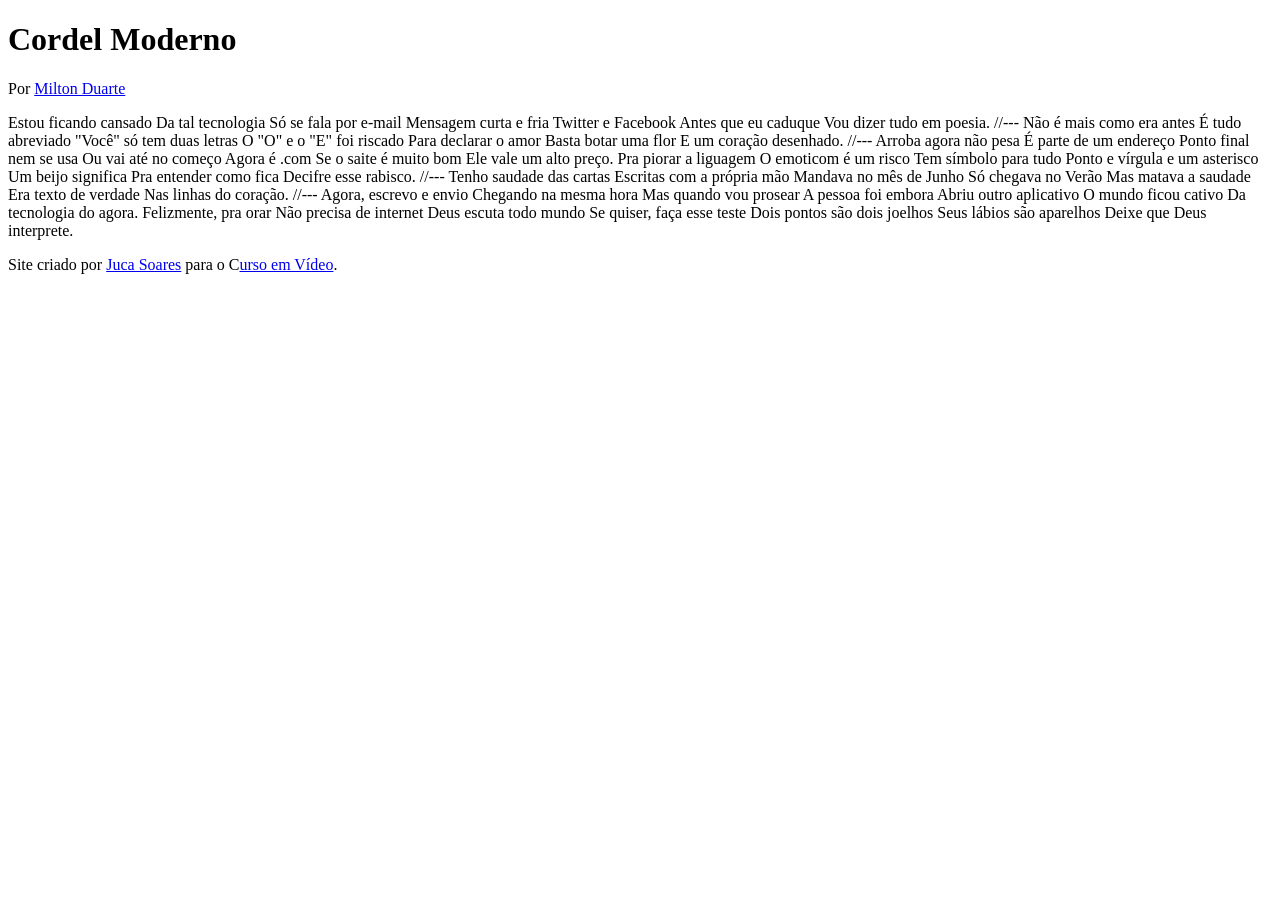
==== desafios/desafio_12/index.html @ d540b223 "atualizei o desafio" ====
<!DOCTYPE html>
<html lang="pt-br">
<head>
    <meta charset="UTF-8">
    <meta name="viewport" content="width=device-width, initial-scale=1.0">
    <title>Cordel Moderno</title>
</head>
<body>
<header>
    <h1>
        Cordel Moderno
    </h1>
    <p>Por <a href="https://www.recantodasletras.com.br/poesias/3186743" target="_blank">Milton Duarte</a></p>
</header>

    Estou ficando cansado
    Da tal tecnologia
    Só se fala por e-mail
    Mensagem curta e fria
    Twitter e Facebook
    Antes que eu caduque
    Vou dizer tudo em poesia.

    //---

    Não é mais como era antes
    É tudo abreviado
    "Você" só tem duas letras
    O "O" e o "E" foi riscado
    Para declarar o amor
    Basta botar uma flor
    E um coração desenhado.

    //---

    Arroba agora não pesa
    É parte de um endereço
    Ponto final nem se usa
    Ou vai até no começo
    Agora é .com
    Se o saite é muito bom
    Ele vale um alto preço.

    Pra piorar a liguagem
    O emoticom é um risco
    Tem símbolo para tudo
    Ponto e vírgula e um asterisco
    Um beijo significa
    Pra entender como fica
    Decifre esse rabisco.

    //---

    Tenho saudade das cartas
    Escritas com a própria mão
    Mandava no mês de Junho
    Só chegava no Verão
    Mas matava a saudade
    Era texto de verdade
    Nas linhas do coração.

    //---

    Agora, escrevo e envio
    Chegando na mesma hora
    Mas quando vou prosear
    A pessoa foi embora
    Abriu outro aplicativo
    O mundo ficou cativo
    Da tecnologia do agora.

    Felizmente, pra orar
    Não precisa de internet
    Deus escuta todo mundo
    Se quiser, faça esse teste
    Dois pontos são dois joelhos
    Seus lábios são aparelhos
    Deixe que Deus interprete.

    <footer>
        <p>Site criado por <a href="https://github.com/JucaSoares" target="_blank">Juca Soares</a> para o C<a href="https://cursoemvideo.com" target="_blank">urso em Vídeo</a>.</p>
    </footer>
</body>
</html>
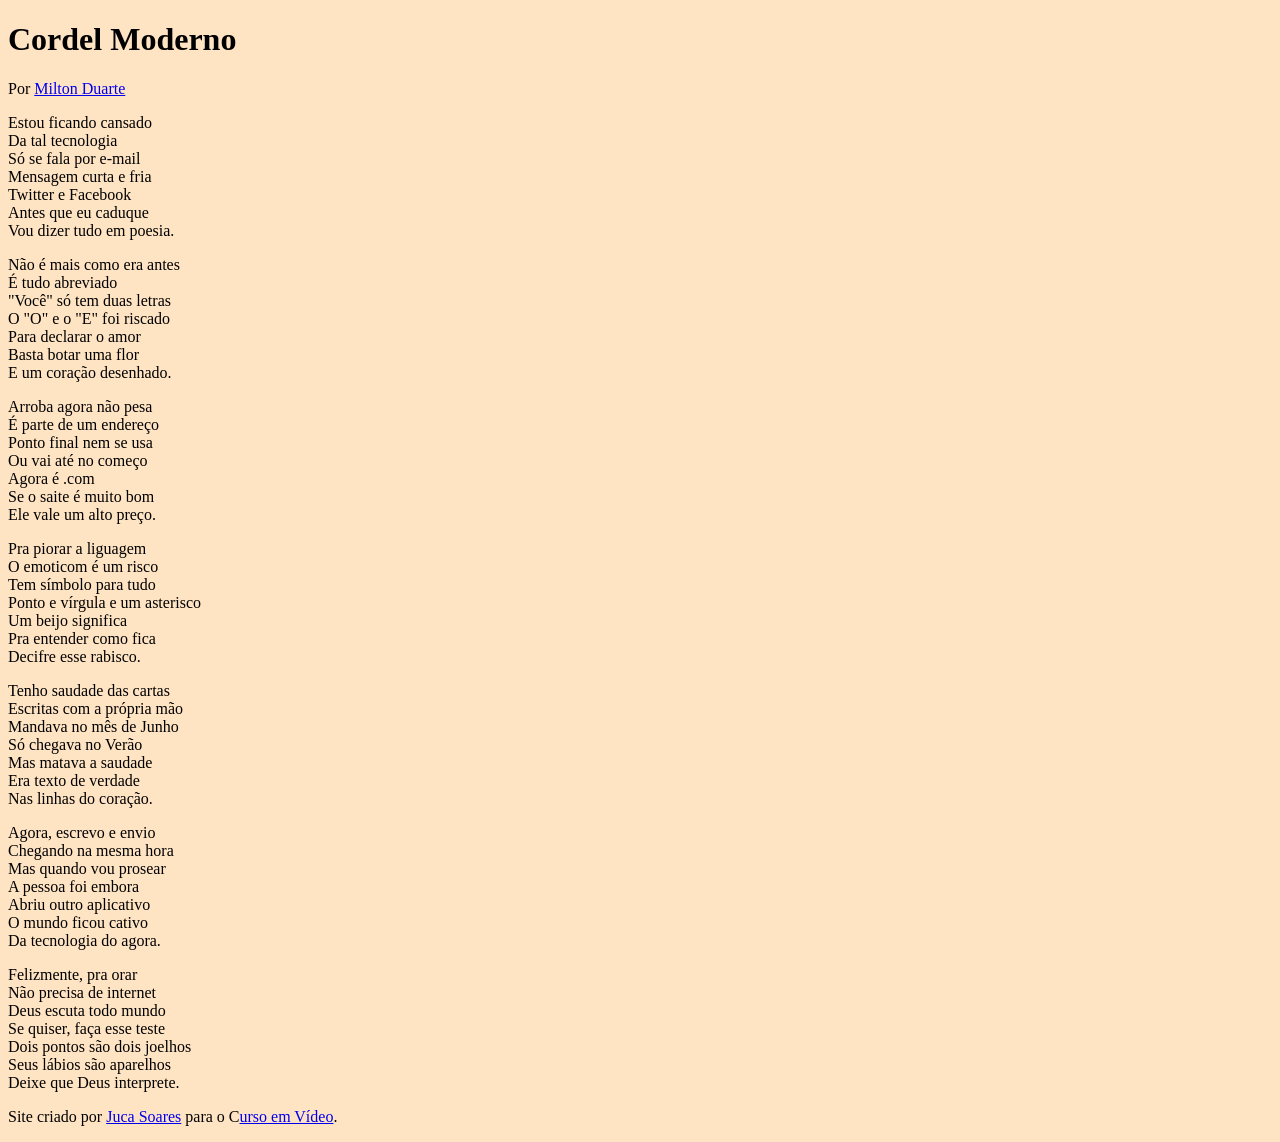
==== commit 3f6e4791: "Criado a folha de estilo" ====
--- a/desafios/desafio_12/index.html
+++ b/desafios/desafio_12/index.html
@@ -4,6 +4,7 @@
     <meta charset="UTF-8">
     <meta name="viewport" content="width=device-width, initial-scale=1.0">
     <title>Cordel Moderno</title>
+    <link rel="stylesheet" href="estilo/style.css">
 </head>
 <body>
 <header>
@@ -12,70 +13,83 @@
     </h1>
     <p>Por <a href="https://www.recantodasletras.com.br/poesias/3186743" target="_blank">Milton Duarte</a></p>
 </header>
+    <section>
+        <p>
+            Estou ficando cansado <br>
+            Da tal tecnologia <br>
+            Só se fala por e-mail <br>
+            Mensagem curta e fria <br>
+            Twitter e Facebook <br>
+            Antes que eu caduque <br>
+            Vou dizer tudo em poesia. <br>
+        </p>
+    </section>
 
-    Estou ficando cansado
-    Da tal tecnologia
-    Só se fala por e-mail
-    Mensagem curta e fria
-    Twitter e Facebook
-    Antes que eu caduque
-    Vou dizer tudo em poesia.
+    <section>
+        <p>
+            Não é mais como era antes <br>
+            É tudo abreviado <br>
+            "Você" só tem duas letras <br>
+            O "O" e o "E" foi riscado <br>
+            Para declarar o amor <br>
+            Basta botar uma flor <br>
+            E um coração desenhado. <br>
+        </p>
+    </section>
 
-    //---
+    <section>
+        <p>
+            Arroba agora não pesa <br>
+            É parte de um endereço <br>
+            Ponto final nem se usa <br>
+            Ou vai até no começo <br>
+            Agora é .com <br>
+            Se o saite é muito bom <br>
+            Ele vale um alto preço. <br>
+        </p>
+        <p>    
+            Pra piorar a liguagem <br>
+            O emoticom é um risco <br>
+            Tem símbolo para tudo <br>
+            Ponto e vírgula e um asterisco <br>
+            Um beijo significa <br>
+            Pra entender como fica <br>
+            Decifre esse rabisco. <br>
+        </p>
+    </section>
 
-    Não é mais como era antes
-    É tudo abreviado
-    "Você" só tem duas letras
-    O "O" e o "E" foi riscado
-    Para declarar o amor
-    Basta botar uma flor
-    E um coração desenhado.
+    <section>
+        <p>
+            Tenho saudade das cartas <br>
+            Escritas com a própria mão <br>
+            Mandava no mês de Junho <br>
+            Só chegava no Verão <br>
+            Mas matava a saudade <br>
+            Era texto de verdade <br>
+            Nas linhas do coração. <br>
+        </p>
+    </section>
 
-    //---
-
-    Arroba agora não pesa
-    É parte de um endereço
-    Ponto final nem se usa
-    Ou vai até no começo
-    Agora é .com
-    Se o saite é muito bom
-    Ele vale um alto preço.
-
-    Pra piorar a liguagem
-    O emoticom é um risco
-    Tem símbolo para tudo
-    Ponto e vírgula e um asterisco
-    Um beijo significa
-    Pra entender como fica
-    Decifre esse rabisco.
-
-    //---
-
-    Tenho saudade das cartas
-    Escritas com a própria mão
-    Mandava no mês de Junho
-    Só chegava no Verão
-    Mas matava a saudade
-    Era texto de verdade
-    Nas linhas do coração.
-
-    //---
-
-    Agora, escrevo e envio
-    Chegando na mesma hora
-    Mas quando vou prosear
-    A pessoa foi embora
-    Abriu outro aplicativo
-    O mundo ficou cativo
-    Da tecnologia do agora.
-
-    Felizmente, pra orar
-    Não precisa de internet
-    Deus escuta todo mundo
-    Se quiser, faça esse teste
-    Dois pontos são dois joelhos
-    Seus lábios são aparelhos
-    Deixe que Deus interprete.
+    <section>
+        <p>
+            Agora, escrevo e envio <br>
+            Chegando na mesma hora <br>
+            Mas quando vou prosear <br>
+            A pessoa foi embora <br>
+            Abriu outro aplicativo <br>
+            O mundo ficou cativo <br>
+            Da tecnologia do agora. <br>
+        </p>
+        <p> 
+            Felizmente, pra orar <br>
+            Não precisa de internet <br>
+            Deus escuta todo mundo <br>
+            Se quiser, faça esse teste <br>
+            Dois pontos são dois joelhos <br>
+            Seus lábios são aparelhos <br>
+            Deixe que Deus interprete. <br>
+        </p>
+    </section>
 
     <footer>
         <p>Site criado por <a href="https://github.com/JucaSoares" target="_blank">Juca Soares</a> para o C<a href="https://cursoemvideo.com" target="_blank">urso em Vídeo</a>.</p>
--- a/desafios/desafio_12/estilo/style.css
+++ b/desafios/desafio_12/estilo/style.css
@@ -0,0 +1,5 @@
+@charset "UTF-8";
+
+body {
+    background-color: bisque;
+}
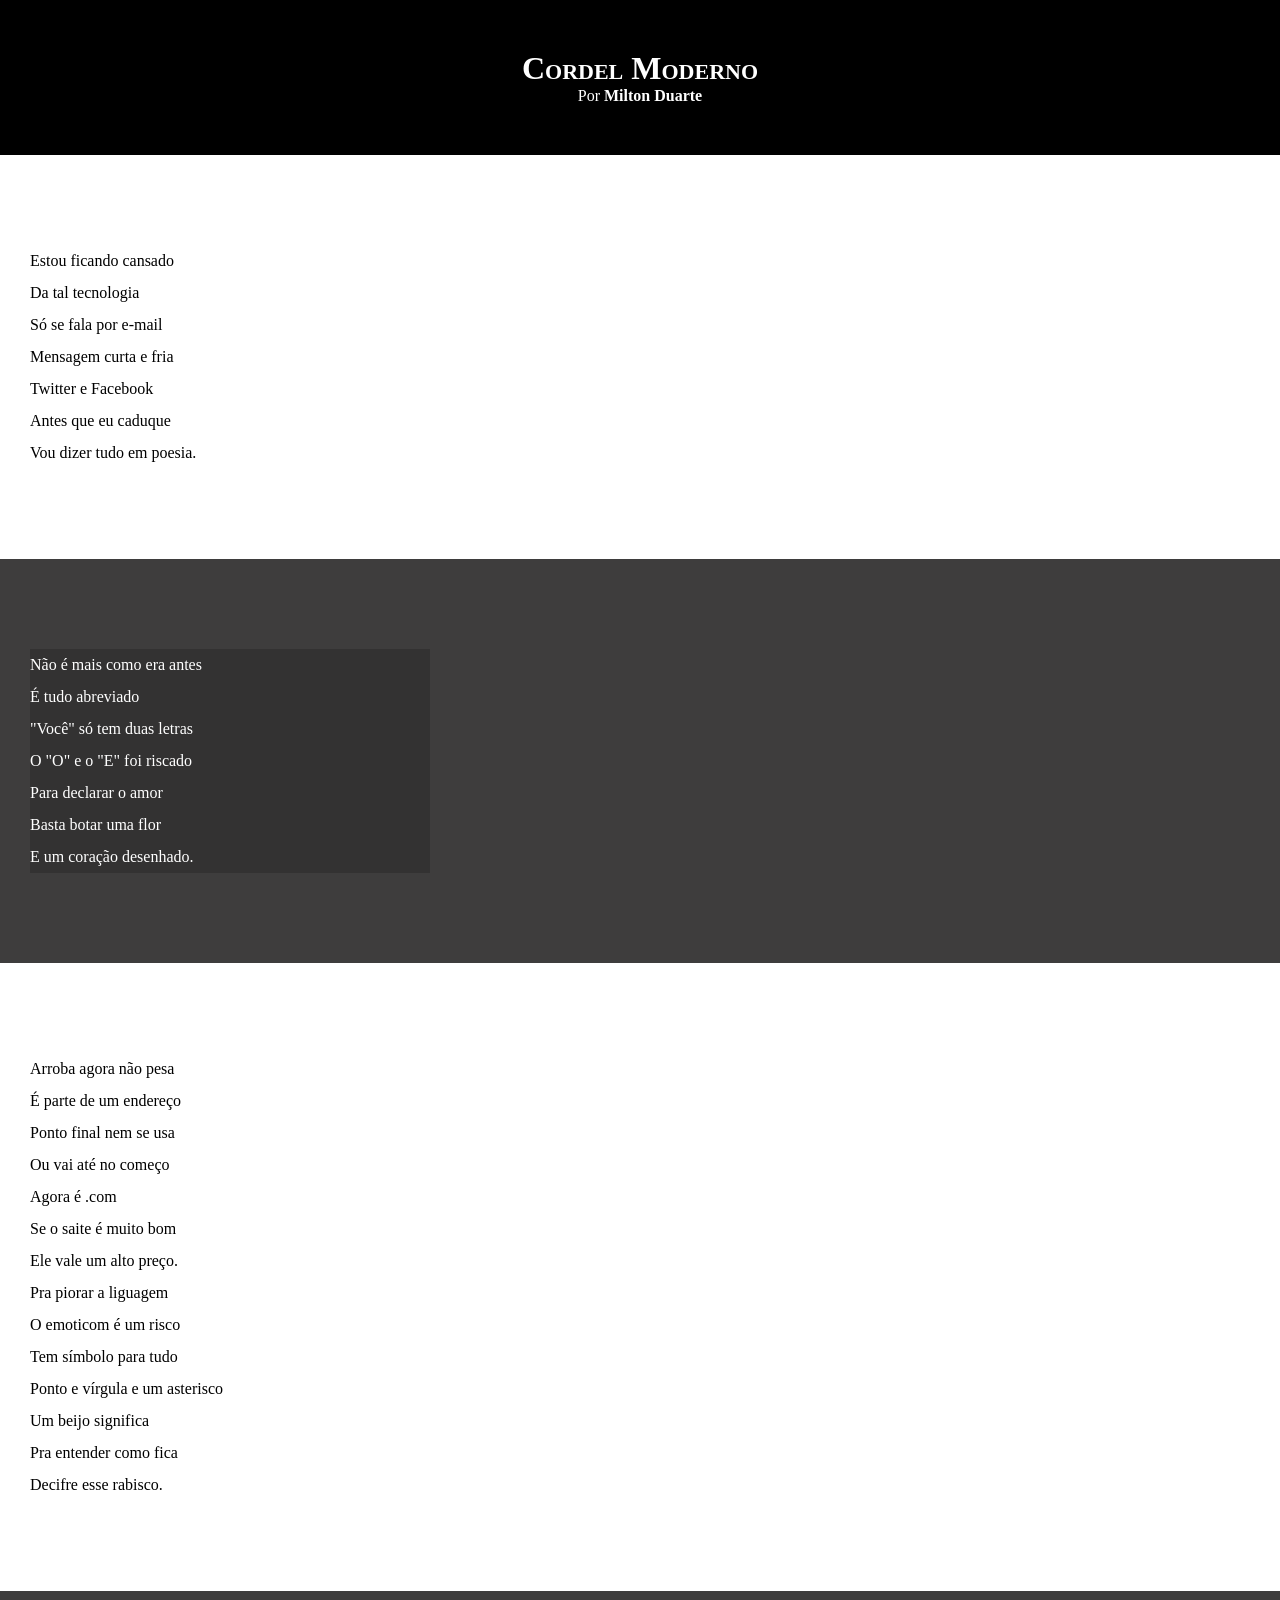
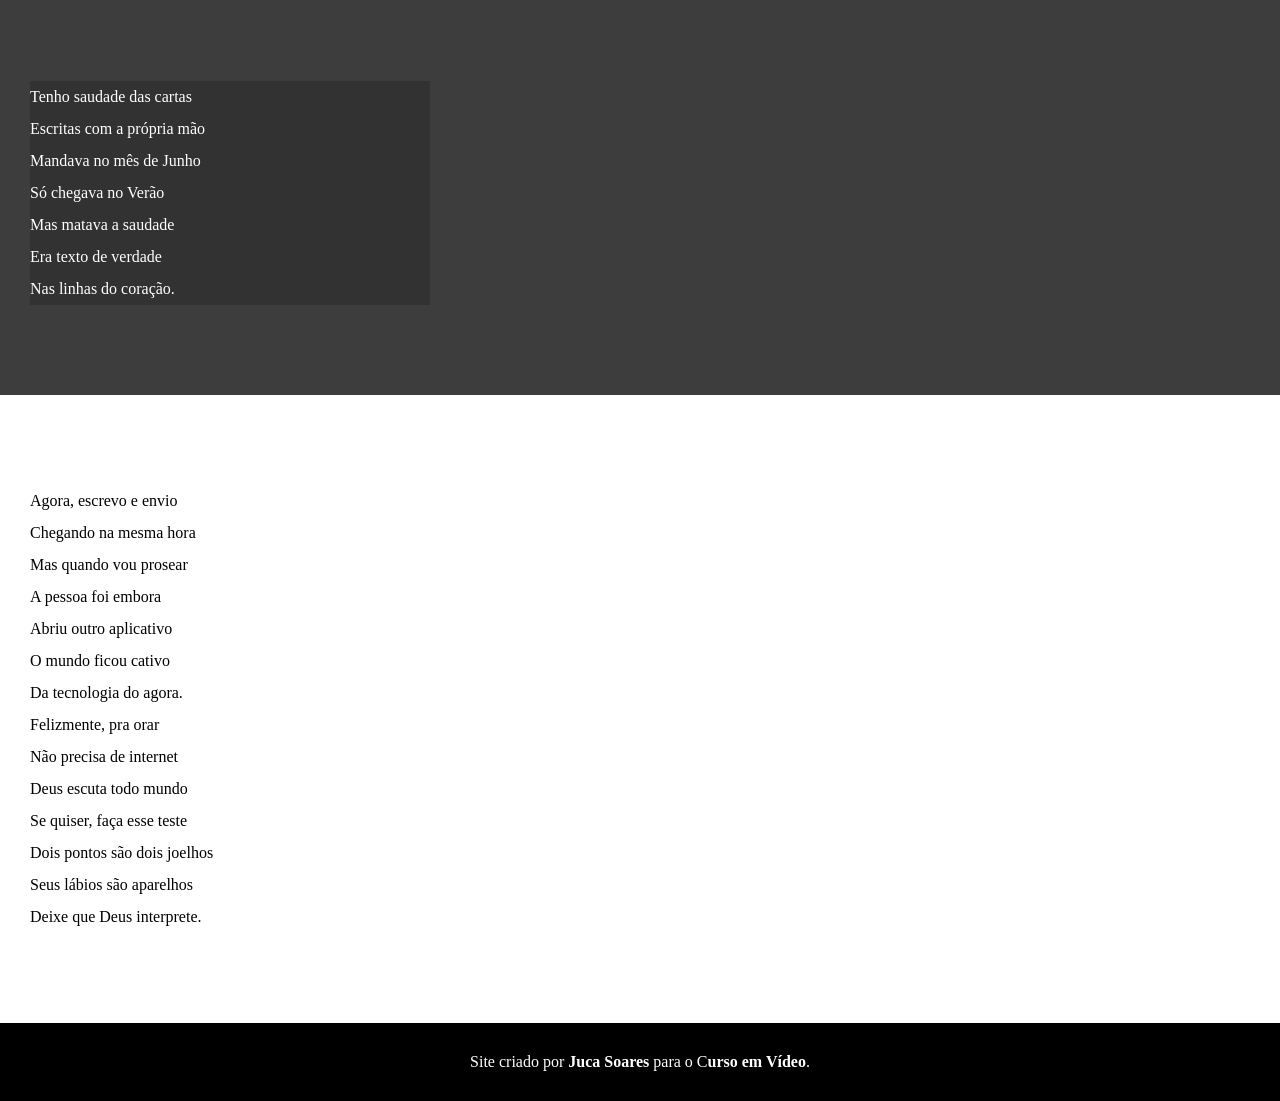
==== commit 2108675f: "Atualização da folha de estilo" ====
--- a/desafios/desafio_12/index.html
+++ b/desafios/desafio_12/index.html
@@ -13,7 +13,7 @@
     </h1>
     <p>Por <a href="https://www.recantodasletras.com.br/poesias/3186743" target="_blank">Milton Duarte</a></p>
 </header>
-    <section>
+    <section class="normal">
         <p>
             Estou ficando cansado <br>
             Da tal tecnologia <br>
@@ -25,7 +25,7 @@
         </p>
     </section>
 
-    <section>
+    <section class="imagem">
         <p>
             Não é mais como era antes <br>
             É tudo abreviado <br>
@@ -37,7 +37,7 @@
         </p>
     </section>
 
-    <section>
+    <section class="normal">
         <p>
             Arroba agora não pesa <br>
             É parte de um endereço <br>
@@ -58,7 +58,7 @@
         </p>
     </section>
 
-    <section>
+    <section class="imagem">
         <p>
             Tenho saudade das cartas <br>
             Escritas com a própria mão <br>
@@ -70,7 +70,7 @@
         </p>
     </section>
 
-    <section>
+    <section class="normal">
         <p>
             Agora, escrevo e envio <br>
             Chegando na mesma hora <br>
--- a/desafios/desafio_12/estilo/style.css
+++ b/desafios/desafio_12/estilo/style.css
@@ -1,5 +1,65 @@
 @charset "UTF-8";
 
-body {
-    background-color: bisque;
+* {
+    margin: 0px;
+    padding: 0px;
+}
+
+html, body {
+    min-height: 100vh;
+    background-color: darkgray;
+}
+
+header {
+    background-color: black;
+    color: white;
+    text-align: center;
+}
+
+header > h1 {
+    padding-top: 50px;
+    font-variant: small-caps;
+}
+
+header > p {
+    padding-bottom: 50px;
+}
+
+header a, footer a {
+    color: white;
+    text-decoration: none;
+    font-weight: bolder;
+}
+
+header a:hover, footer a:hover {
+    text-decoration: underline;
+}
+
+section {
+    padding-top: 10vh;
+    padding-bottom: 10vh;
+    line-height: 2em;
+    padding-left: 30px;
+}
+
+section.normal {
+    background-color: white;
+    color: black;
+}
+
+section.imagem {
+    background-color: rgb(62, 61, 61);
+    color: white;
+}
+
+section.imagem > p {
+    width: 400px;
+    background-color: rgba(0, 0, 0, 0.18);
+}
+
+footer {
+    background-color: black;
+    color: white;
+    text-align: center;
+    padding: 30px;
 }
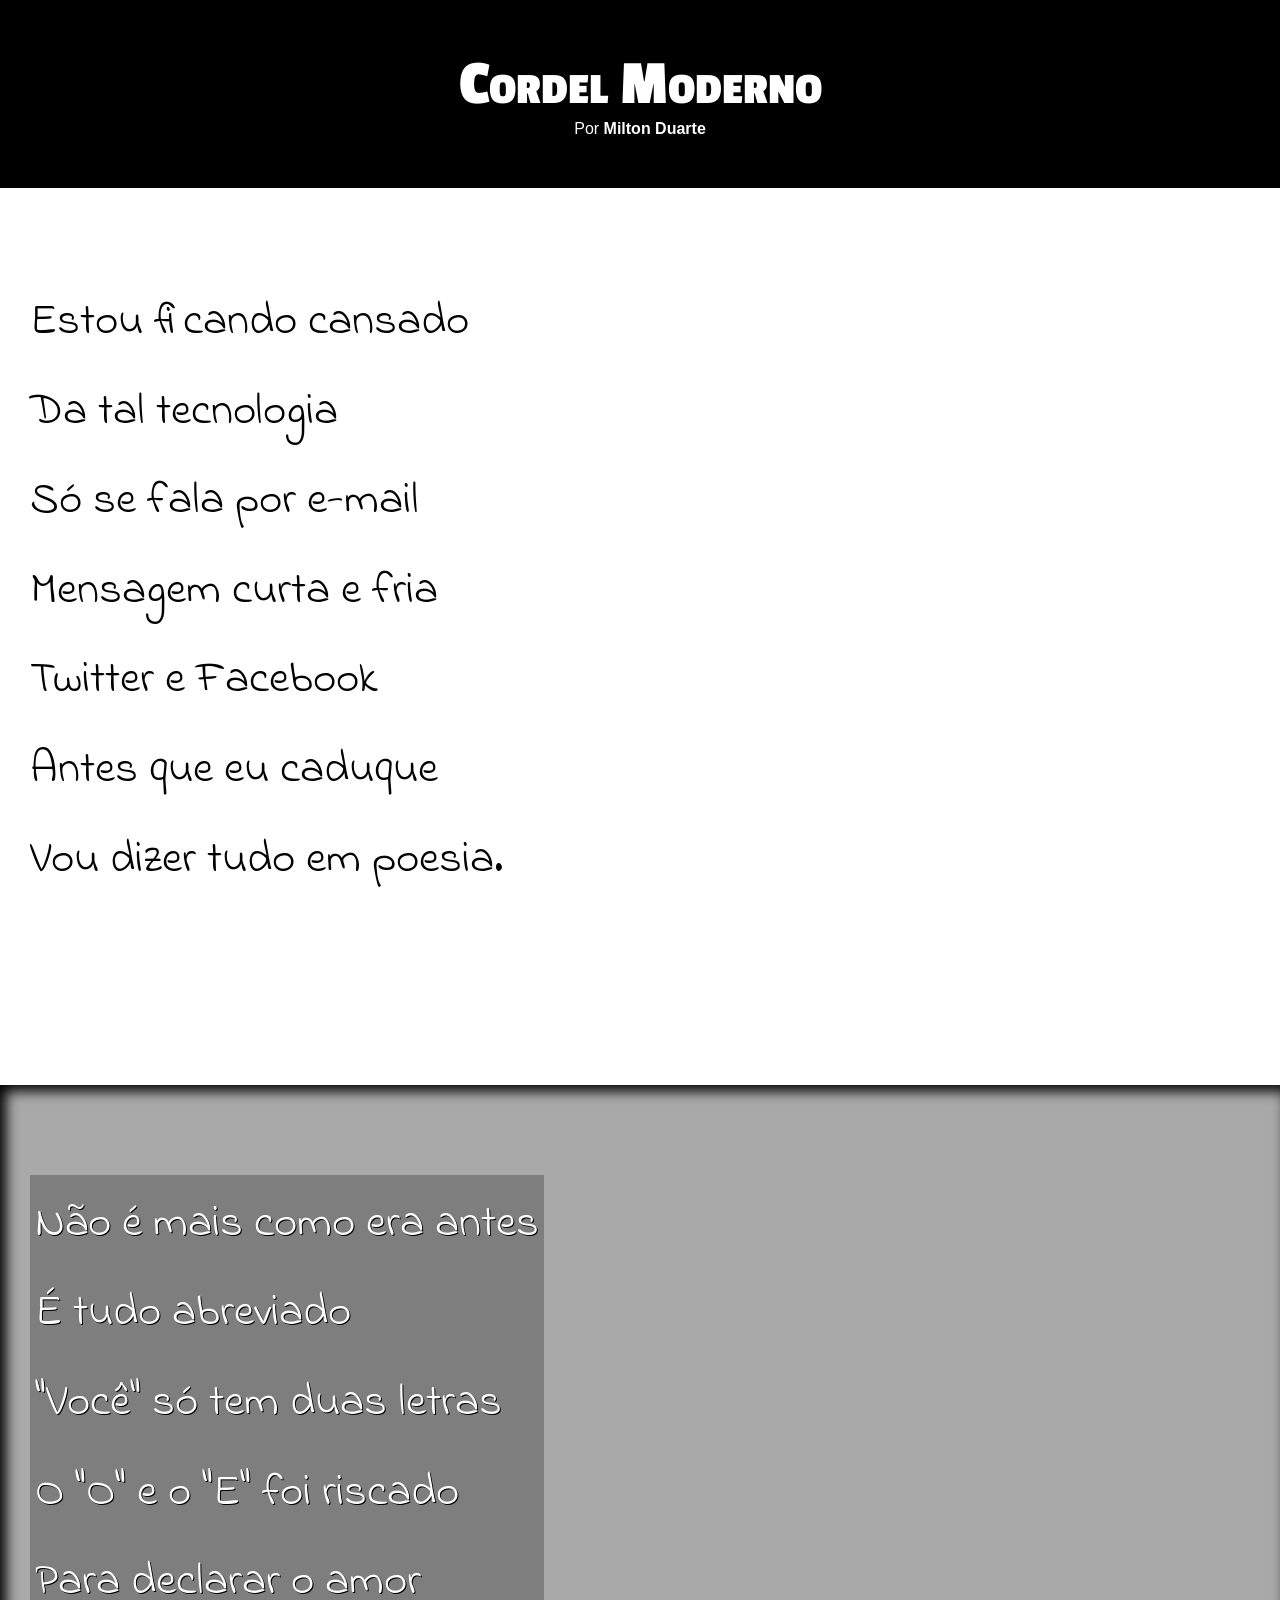
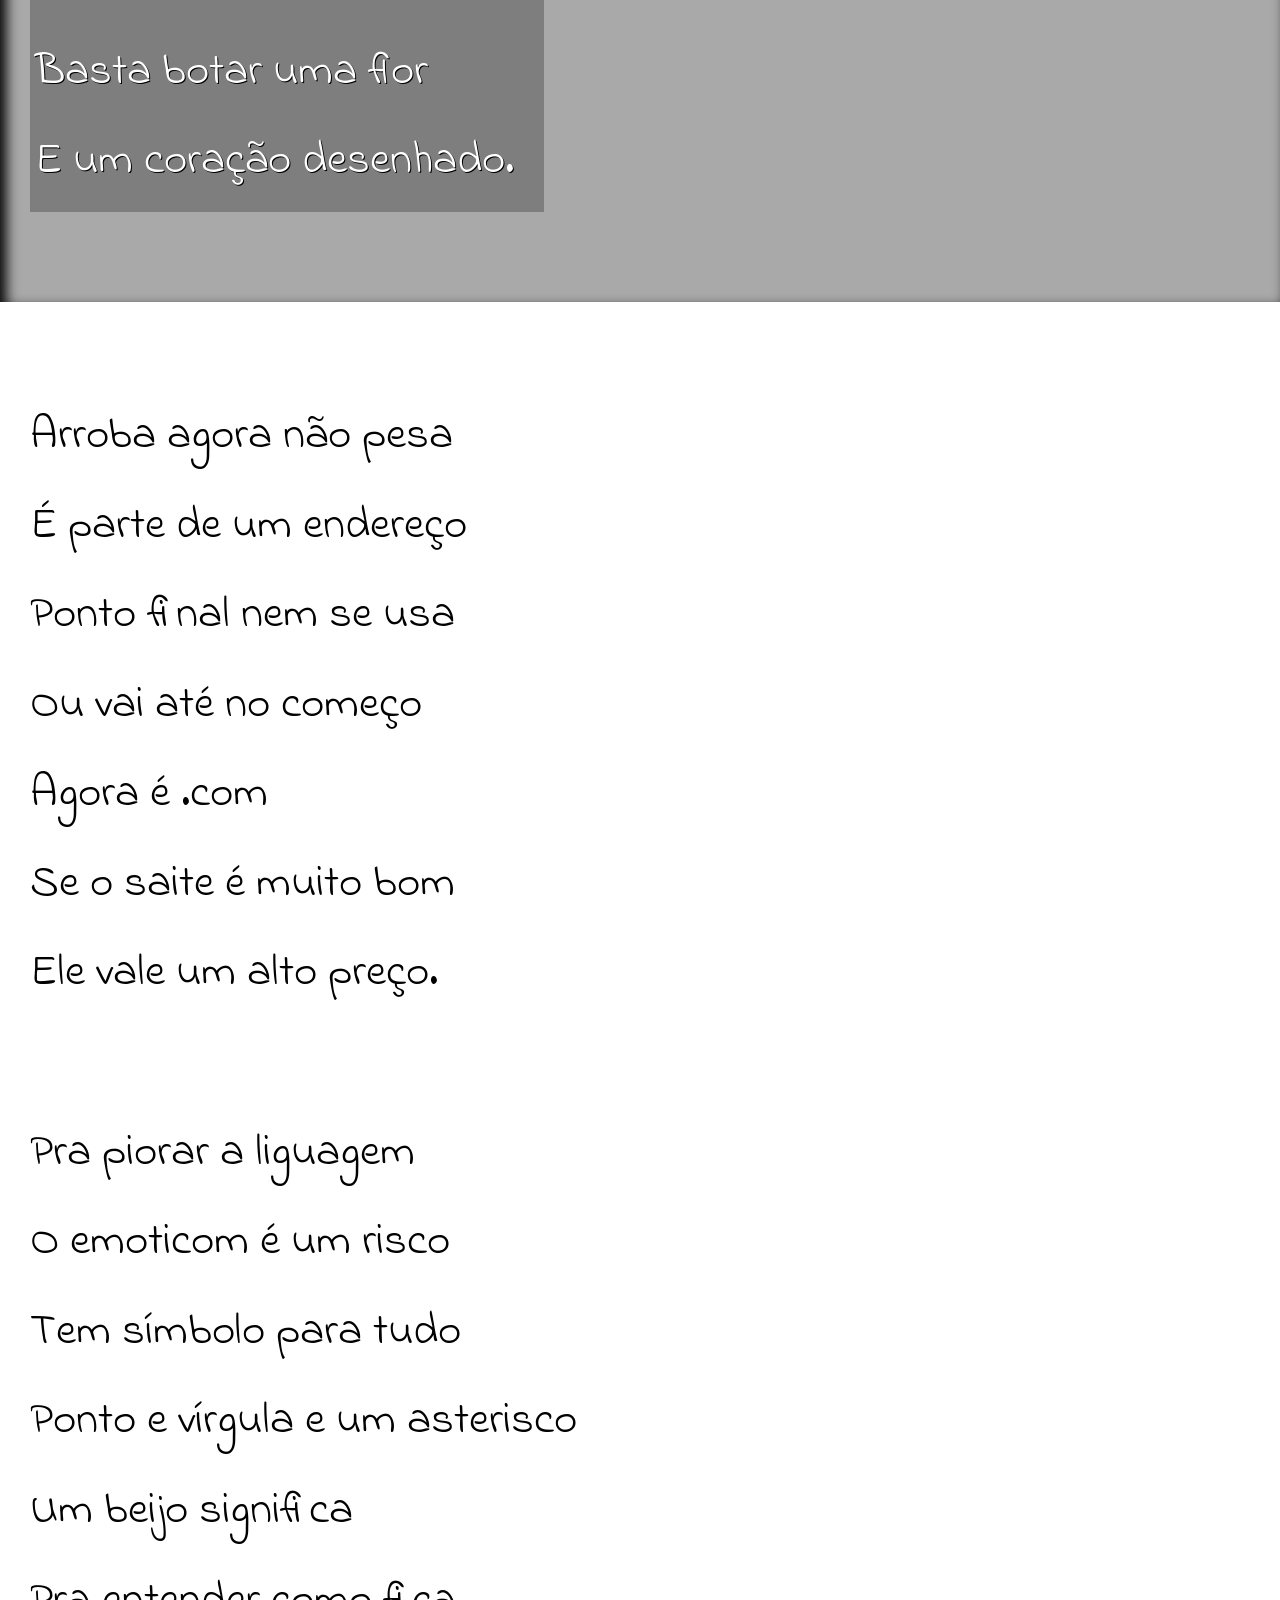
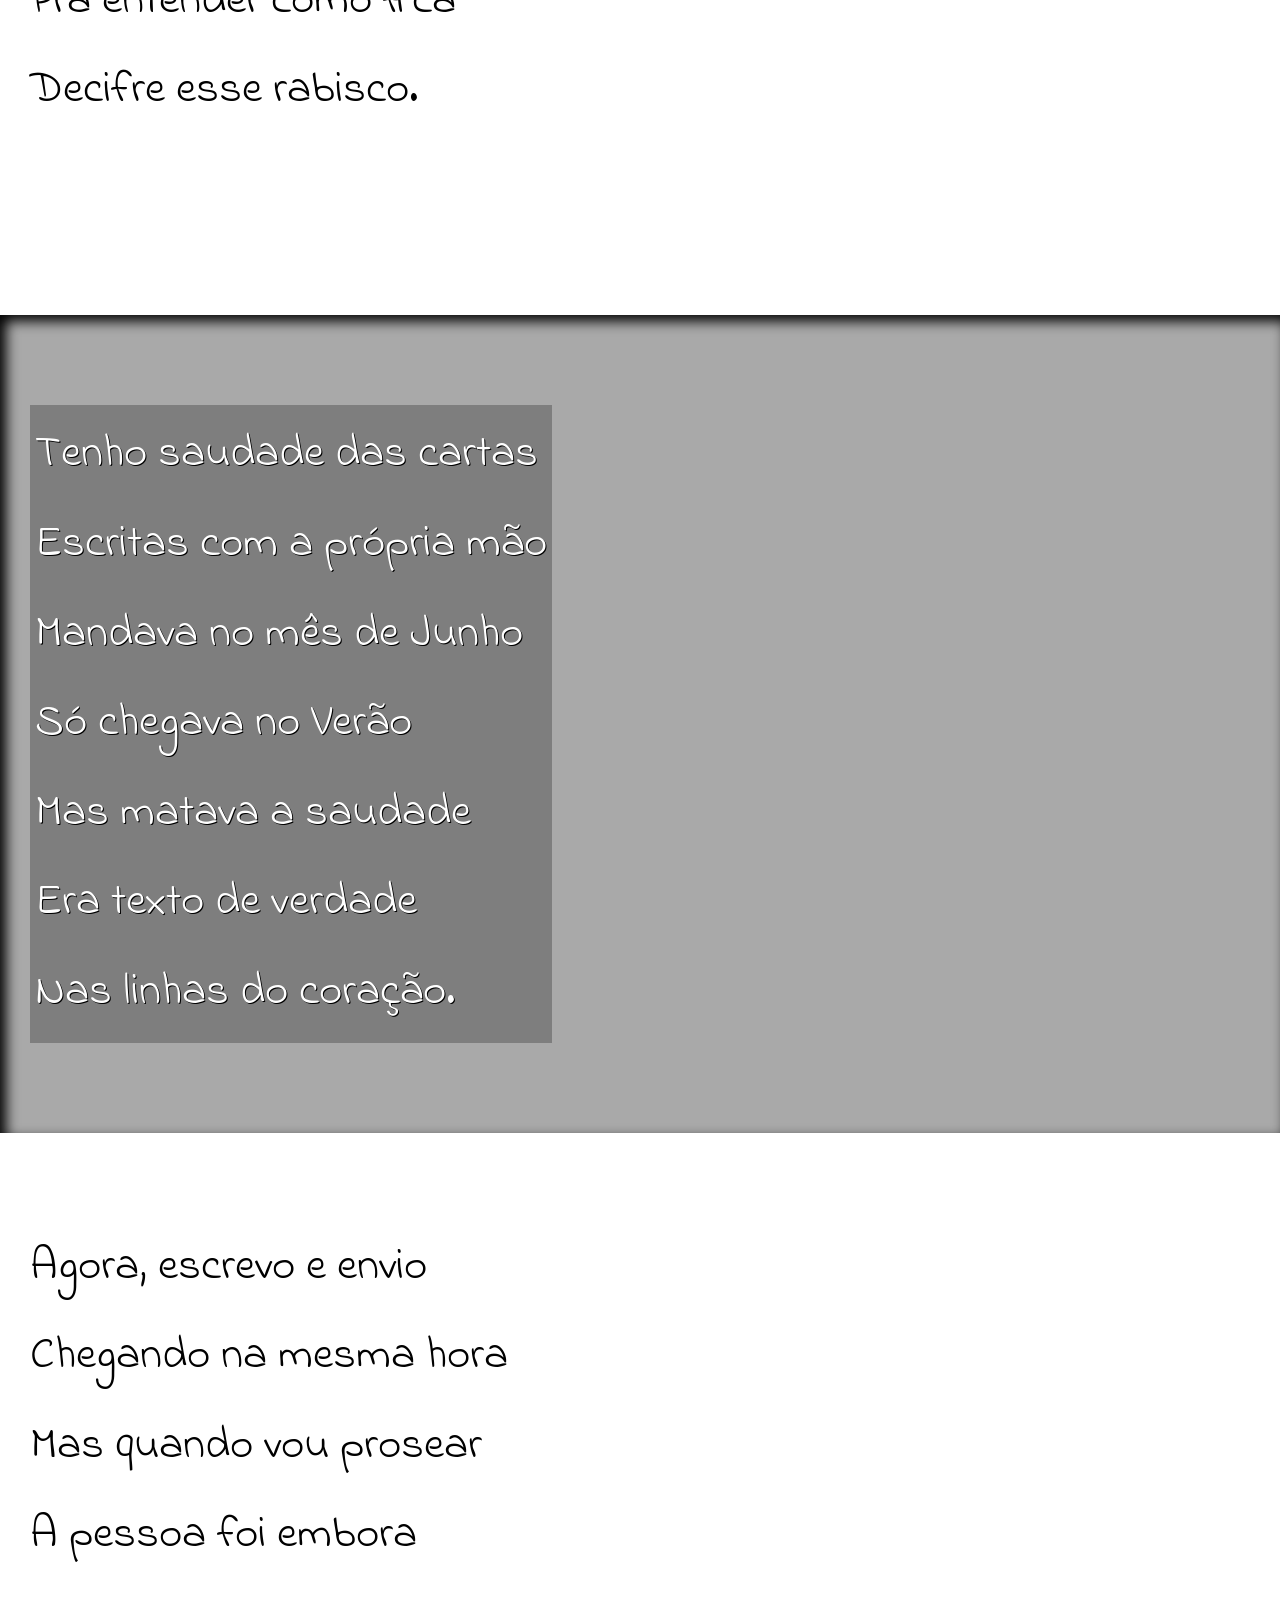
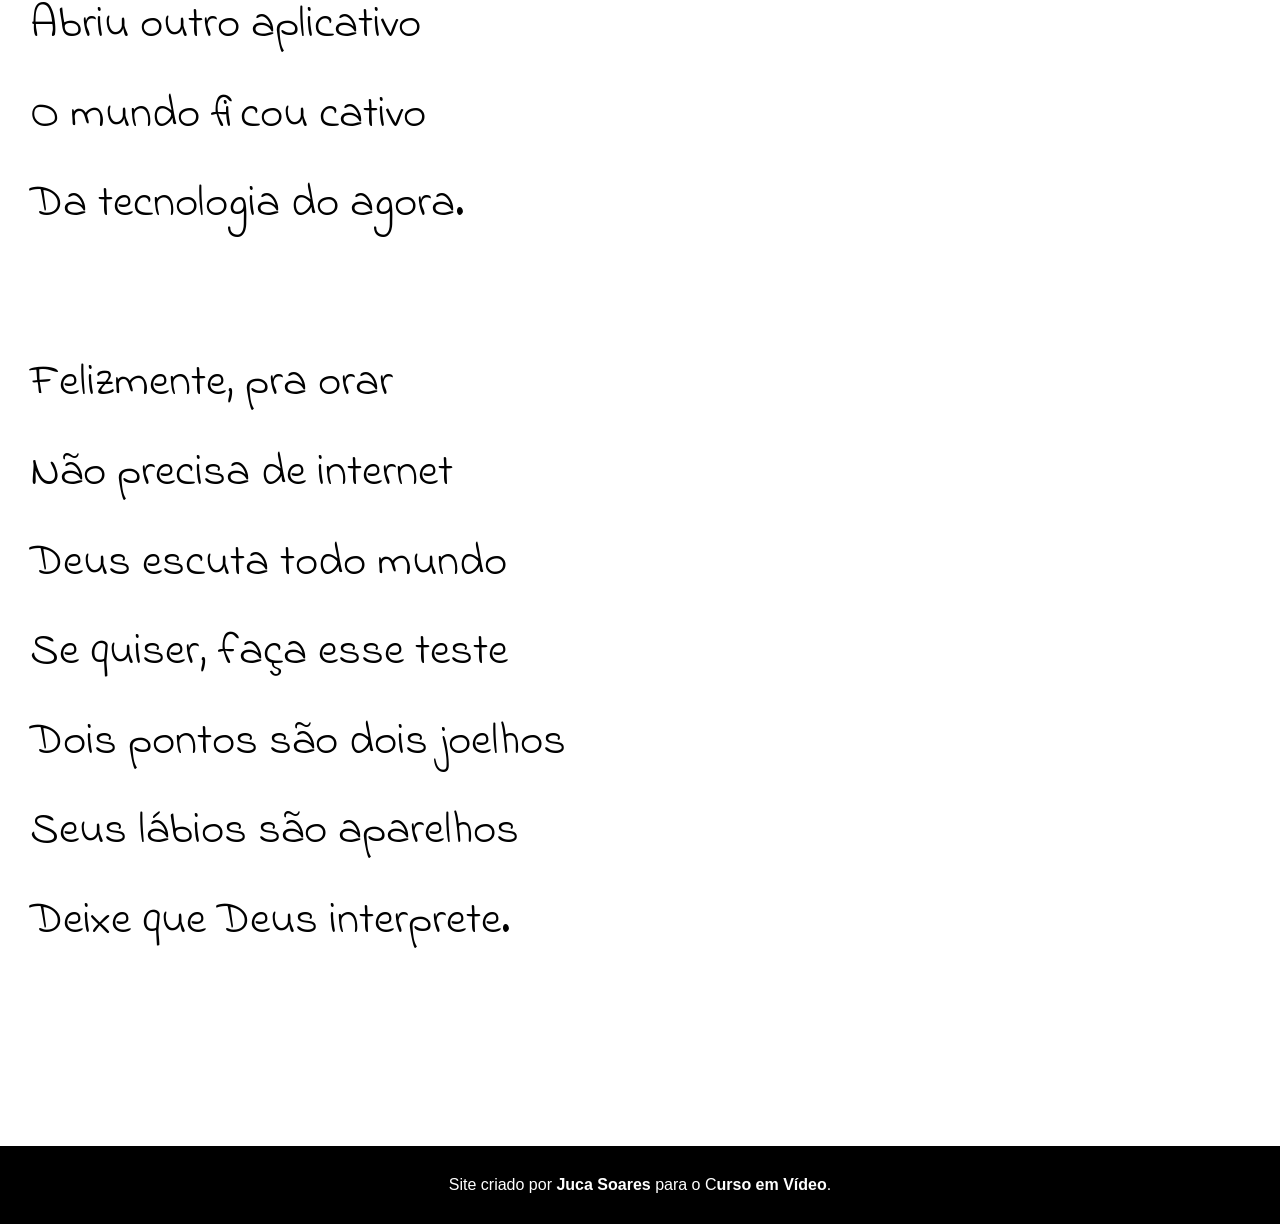
==== commit 70e3b64a: "Feito efeito Paralax" ====
--- a/desafios/desafio_12/index.html
+++ b/desafios/desafio_12/index.html
@@ -25,7 +25,7 @@
         </p>
     </section>
 
-    <section class="imagem">
+    <section class="imagem" id="img01">
         <p>
             Não é mais como era antes <br>
             É tudo abreviado <br>
@@ -58,7 +58,7 @@
         </p>
     </section>
 
-    <section class="imagem">
+    <section class="imagem" id="img02">
         <p>
             Tenho saudade das cartas <br>
             Escritas com a própria mão <br>
--- a/desafios/desafio_12/estilo/style.css
+++ b/desafios/desafio_12/estilo/style.css
@@ -1,4 +1,14 @@
 @charset "UTF-8";
+
+@import url('https://fonts.googleapis.com/css2?family=Passion+One:wght@400;700;900&display=swap');
+
+@import url('https://fonts.googleapis.com/css2?family=Indie+Flower&display=swap');
+
+:root {
+    --fonte1: Verdana, Geneva, Tahoma, sans-serif;
+    --fonte2: "Passion One", sans-serif;
+    --fonte3: "Indie Flower", cursive;
+}
 
 * {
     margin: 0px;
@@ -8,6 +18,7 @@
 html, body {
     min-height: 100vh;
     background-color: darkgray;
+    font-family: var(--fonte1);
 }
 
 header {
@@ -19,6 +30,8 @@
 header > h1 {
     padding-top: 50px;
     font-variant: small-caps;
+    font-family: var(--fonte2);
+    font-size: 5vw;
 }
 
 header > p {
@@ -40,6 +53,12 @@
     padding-bottom: 10vh;
     line-height: 2em;
     padding-left: 30px;
+    font-family: var(--fonte3);
+    font-size: 3.5vw;
+}
+
+section > P {
+    padding-bottom: 2em;
 }
 
 section.normal {
@@ -50,11 +69,27 @@
 section.imagem {
     background-color: rgb(62, 61, 61);
     color: white;
+    box-shadow: inset 6px 6px 13px 0px black;
+    background-attachment: fixed;
 }
 
 section.imagem > p {
-    width: 400px;
-    background-color: rgba(0, 0, 0, 0.18);
+    display: inline-block;
+    padding: 5px;
+    background-color: rgba(0, 0, 0, 0.256);
+    text-shadow: 1px 1px 0px black;
+}
+
+section#img01 {
+    background-image: url(../imagens/background001.jpg);
+    background-position: right center;
+    background-size: cover;
+}
+
+section#img02 {
+    background-image: url(../imagens/background002.jpg);
+    background-position: right center;
+    background-size: cover;
 }
 
 footer {
